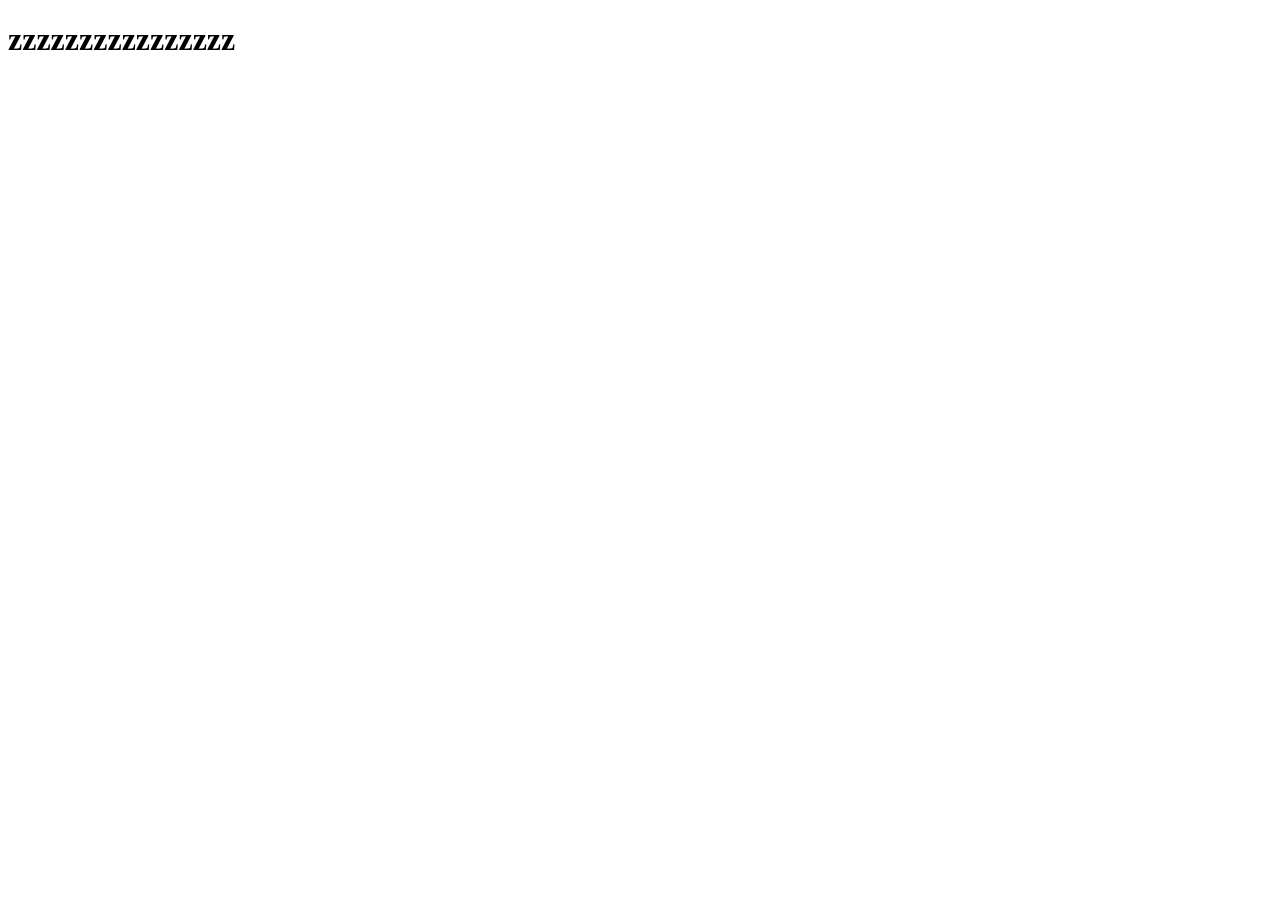
==== index.html @ c3f220fd "Deploying to gh-pages from @ petromalskyi/goit-js-hw-11@43c4a9ce5bc2152854851b91fef64df5ed1d5aa6 🚀" ====
<!DOCTYPE html>
<html lang="en">
  <head>
    <meta charset="UTF-8" />
    <link rel="icon" type="image/svg+xml" href="/goit-js-hw-11/favicon.svg" />
    <meta name="viewport" content="width=device-width, initial-scale=1.0" />
    <title>Vanilla App Template</title>
    
    <script type="module" crossorigin src="/goit-js-hw-11/commonHelpers.js"></script>
    <link rel="stylesheet" href="/goit-js-hw-11/assets/index-d3b5fc92.css">
  </head>
  <body>
    <h1>zzzzzzzzzzzzzzzz</h1>
    
  </body>
</html>
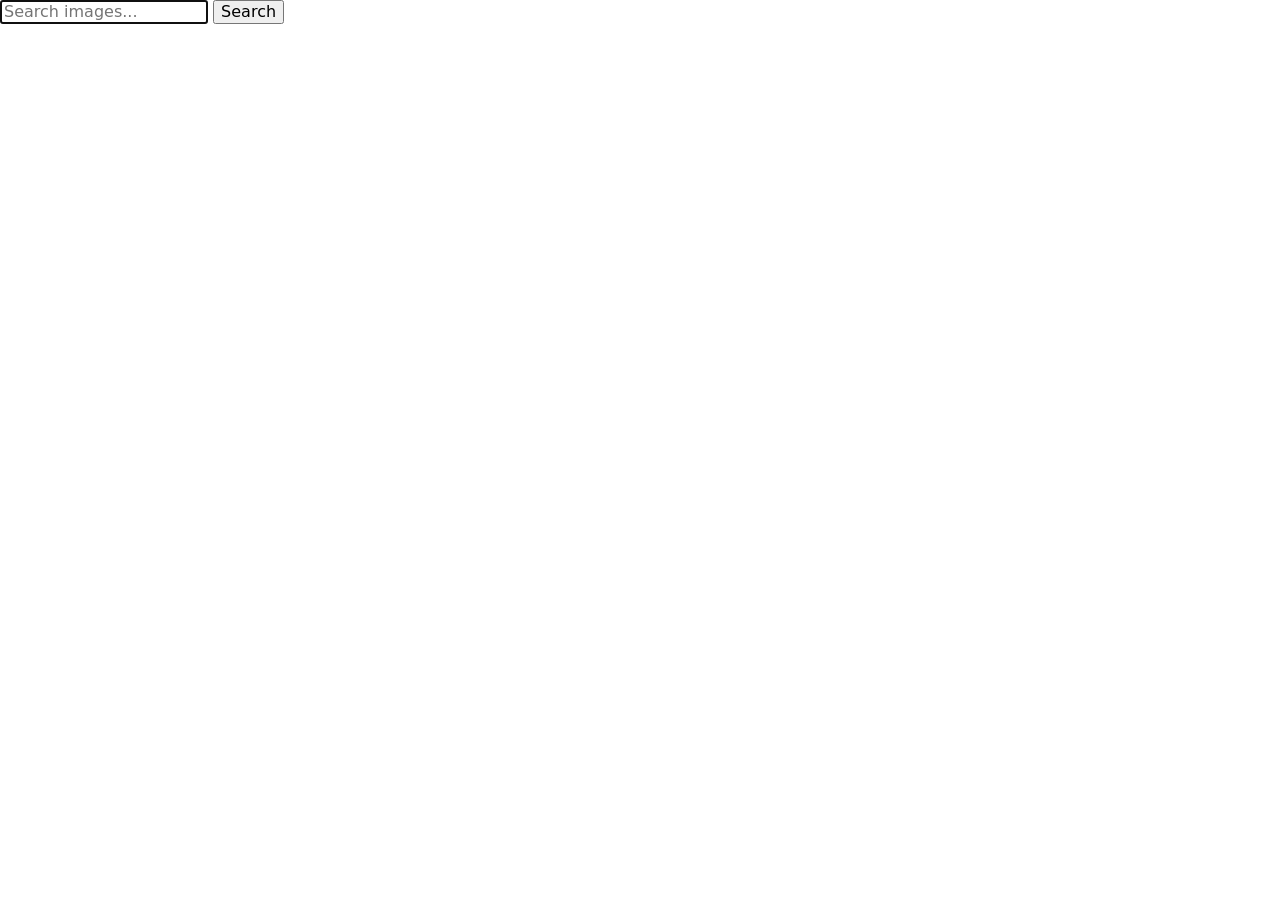
==== commit e4a32060: "Deploying to gh-pages from @ petromalskyi/goit-js-hw-11@2f46e7f7f7c18c93eff41b086c4372a087bdf135 🚀" ====
--- a/index.html
+++ b/index.html
@@ -5,12 +5,34 @@
     <link rel="icon" type="image/svg+xml" href="/goit-js-hw-11/favicon.svg" />
     <meta name="viewport" content="width=device-width, initial-scale=1.0" />
     <title>Vanilla App Template</title>
+    <link rel="preconnect" href="https://fonts.googleapis.com" />
+    <link rel="preconnect" href="https://fonts.gstatic.com" crossorigin />
+    <link
+      href="https://fonts.googleapis.com/css2?family=DM+Sans&family=Montserrat:wght@400;500&family=Seymour+One&display=swap"
+      rel="stylesheet"
+    />
+    <link
+      rel="stylesheet"
+      href="https://cdnjs.cloudflare.com/ajax/libs/modern-normalize/1.0.0/modern-normalize.min.css"
+    />
     
     <script type="module" crossorigin src="/goit-js-hw-11/commonHelpers.js"></script>
-    <link rel="stylesheet" href="/goit-js-hw-11/assets/index-d3b5fc92.css">
+    <link rel="modulepreload" crossorigin href="/goit-js-hw-11/assets/vendor-46aac873.js">
+    <link rel="stylesheet" href="/goit-js-hw-11/assets/vendor-eb6030bc.css">
+    <link rel="stylesheet" href="/goit-js-hw-11/assets/index-b8f342ec.css">
   </head>
   <body>
-    <h1>zzzzzzzzzzzzzzzz</h1>
+    <form class="feedback-form" autocomplete="off">
+      <input
+        type="text"
+        name="name"
+        placeholder="Search images..."
+        autofocus
+        required
+      />
+      <button type="submit">Search</button>
+    </form>
+    <ul class="gallery"></ul>
     
   </body>
 </html>
